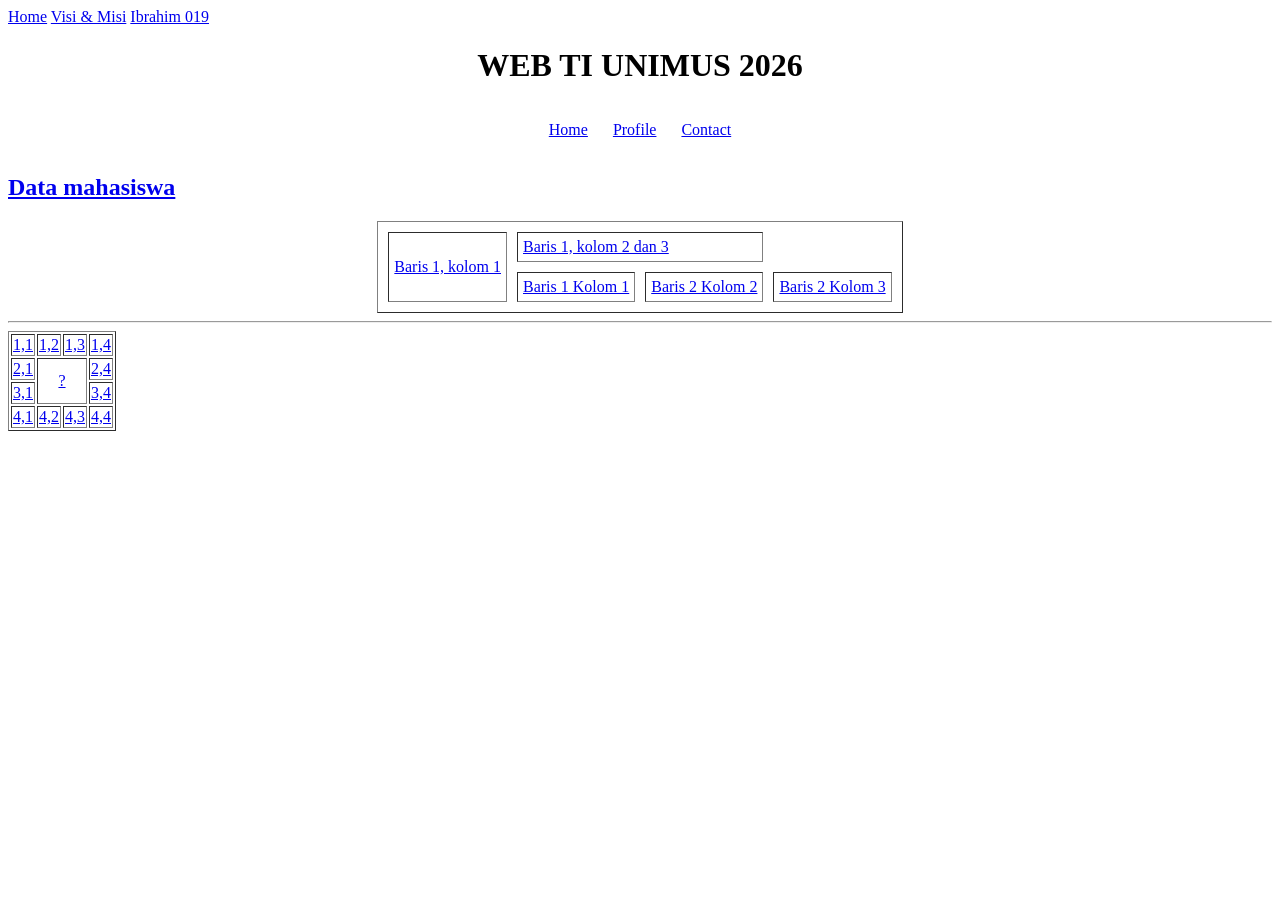
==== Mahasiswa.html @ c626ea41 "feat : add table" ====
<!DOCTYPE html>
<html lang="en">
<head>
    <meta charset="UTF-8">
    <meta name="viewport" content="width=device-width, initial-scale=1.0">
    <title>Document</title>
</head>
<body>
    <a href="index.html">Home</a>
         <a href="Visi-misi.html">Visi & Misi</a>
         <a href="Ibrahim_019.html">Ibrahim 019</a>
         <H1 align="center"> 
            WEB TI UNIMUS 2026 
         </H1>
         <table align="center"cellspacing="5px" cellpadding="10px">
             <tr>
                <td><a href="index.html">Home</a>
                </td>
                <td><a href="Visi-misi.html">Profile</a> 
                </td>
                <td><a href="Ibrahim_019.html">Contact</a> 
                </td>
                   <a href="mahasiswa.html"Contact</a> 
                </td>
             </tr>
         </table>
         <h2>
            Data mahasiswa
         </h2>
         <table align="center" border ="1"cellpadding="5px" cellspacing="10px">
            <tr>
                <td rowspan="2" >Baris 1, kolom 1</td>
                <td colspan="2"">Baris 1, kolom 2 dan 3</td>
                <!-- <td>baris 1 Kolom </td> -->
          </tr>
          <tr>
              <td>Baris 1 Kolom 1 </td>
              <td>Baris 2 Kolom 2 </td>
              <td>Baris 2 Kolom 3 </td>
              <!-- <td>baris 2 Kolom </td> -->
            </tr>
         </table>
         <hr>
         <table border="1">
        <tr>
            <td>1,1</td>
            <td>1,2</td>
            <td>1,3</td>
            <td>1,4</td>
        </tr>
        <tr>
            <td>2,1</td>
            <td colspan="2" rowspan="2" align="center">?</td>
            <!-- <td></td> -->
            <td>2,4</td>
        </tr>
        <tr>
            <td>3,1</td>
            <!-- <td></td> -->
            <td>3,4</td>
        </tr>
        <tr>
            <td>4,1</td>
            <td>4,2</td>
            <td>4,3</td>
            <td>4,4</td>
        </tr>
    </table>

</body>
</html>
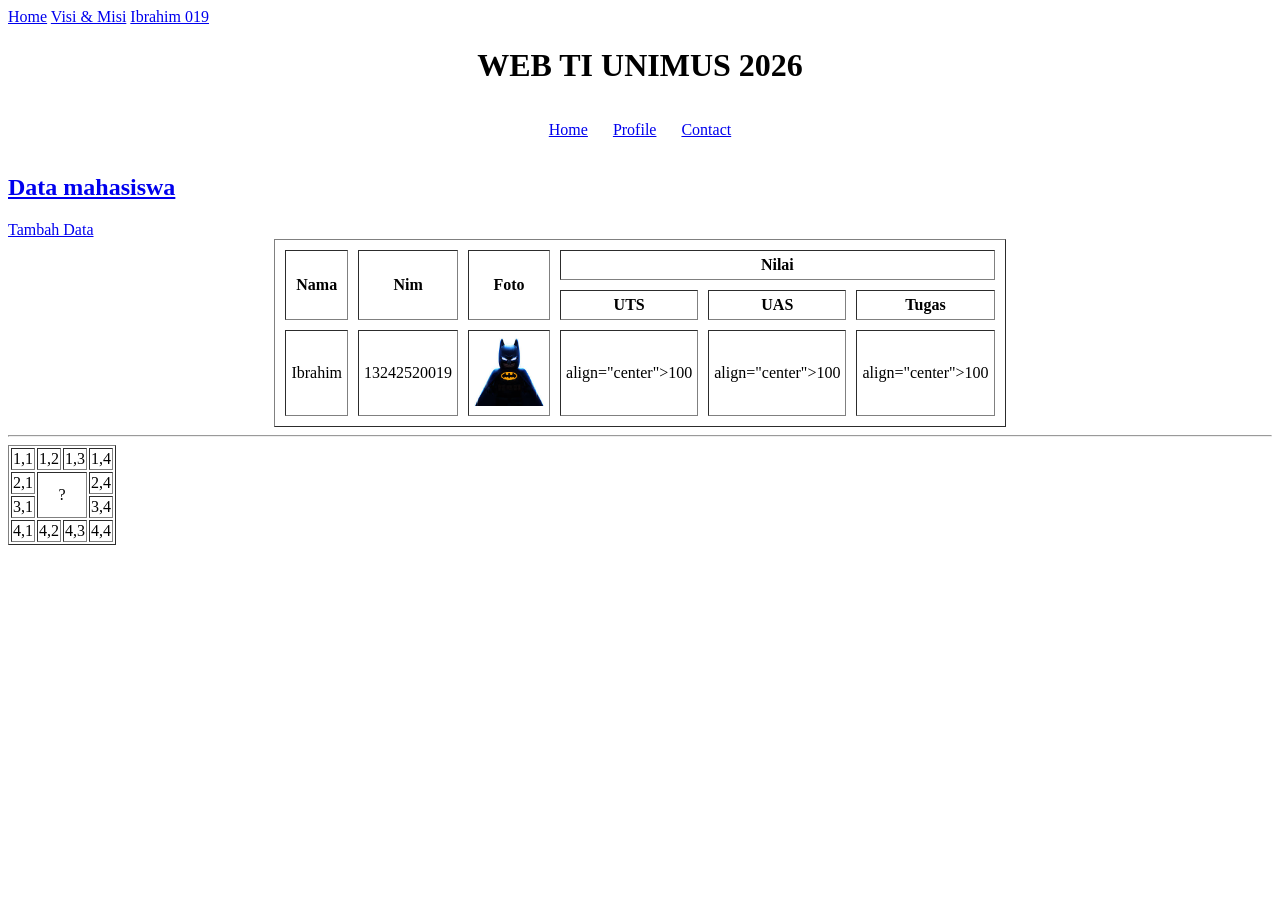
==== commit 6ffff6eb: "Membuat form" ====
--- a/Mahasiswa.html
+++ b/Mahasiswa.html
@@ -27,18 +27,32 @@
          <h2>
             Data mahasiswa
          </h2>
+            <a href="tambahdata.html"Data
+            <button >Tambah Data</button>
+        <a/>
+        </center>
+            
+            
          <table align="center" border ="1"cellpadding="5px" cellspacing="10px">
             <tr>
-                <td rowspan="2" >Baris 1, kolom 1</td>
-                <td colspan="2"">Baris 1, kolom 2 dan 3</td>
+                <th rowspan="2">Nama</th>
+                <th rowspan="2">Nim</th>
+                <th rowspan="2">Foto</th>
+                <th colspan="3">Nilai</th>
                 <!-- <td>baris 1 Kolom </td> -->
           </tr>
           <tr>
-              <td>Baris 1 Kolom 1 </td>
-              <td>Baris 2 Kolom 2 </td>
-              <td>Baris 2 Kolom 3 </td>
               <!-- <td>baris 2 Kolom </td> -->
+               <th>UTS</th>
+               <th>UAS</th>
+               <th>Tugas</th>
             </tr>
+               <td>Ibrahim</td>
+               <td>13242520019</td>
+               <td><img src="asset/image/batman.jpg" width="70px"/></td>
+               <td>align="center">100</td>
+                <td>align="center">100</td>
+                <td>align="center">100</td>
          </table>
          <hr>
          <table border="1">
